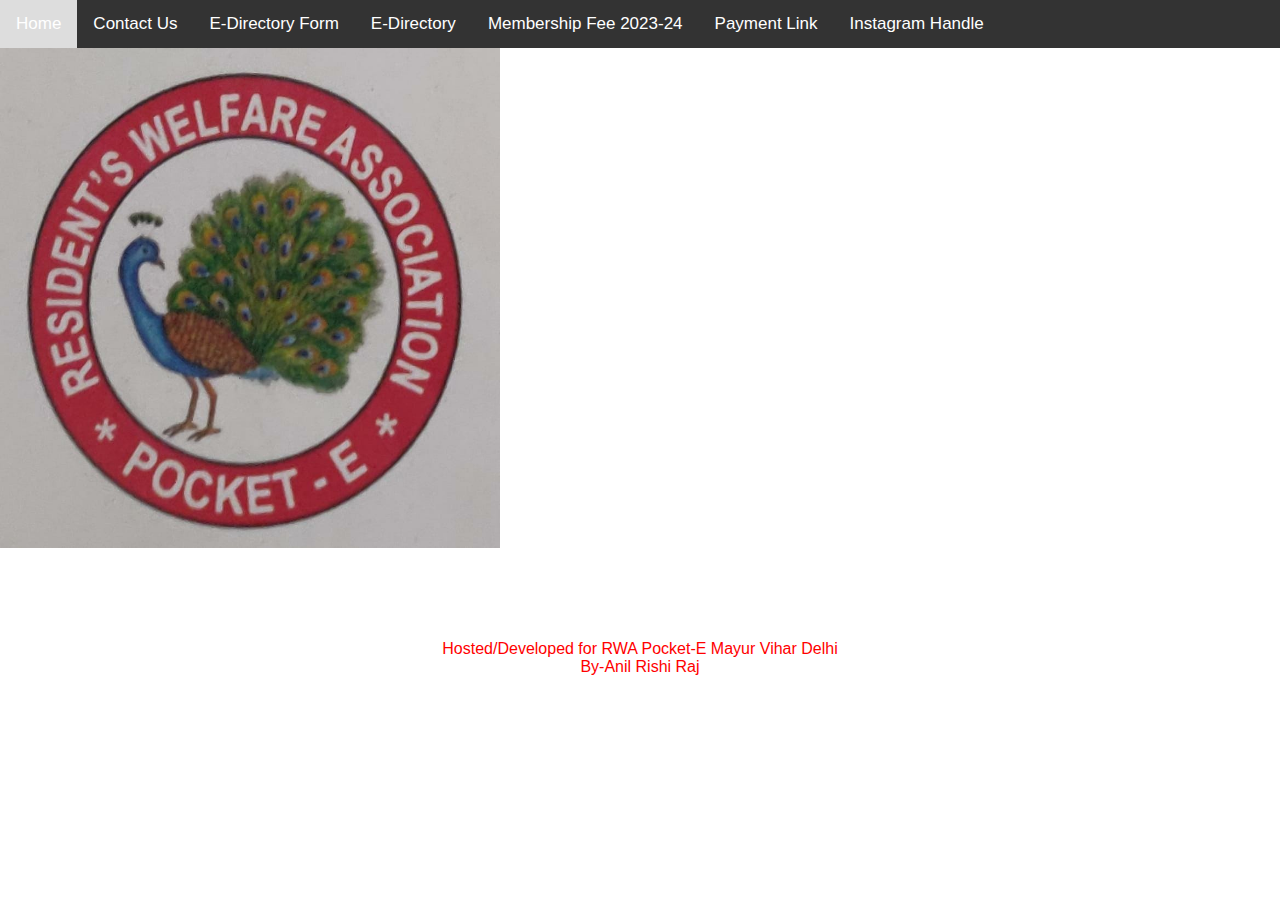
==== index.html @ 52e3c9b4 "Update index.html" ====
<!DOCTYPE html>
<html>
<head>
<meta name="viewport" content="width=device-width, initial-scale=1">
<!-- <link rel="stylesheet" href="style.css"> -->
<link rel="stylesheet" href="https://cdnjs.cloudflare.com/ajax/libs/font-awesome/4.7.0/css/font-awesome.min.css">
<style>
body {
  margin: 0;
  font-family: Arial, Helvetica, sans-serif;
}

.topnav {
  overflow: hidden;
  background-color: #333;
}

.topnav a {
  float: left;
  display: block;
  color: #f2f2f2;
  text-align: center;
  padding: 14px 16px;
  text-decoration: none;
  font-size: 17px;
}

.topnav a:hover {
  background-color: #ddd;
  color: black;
}

.topnav a.active {
  background-color: #04AA6D;
  color: white;
}

.topnav .icon {
  display: none;
}

@media screen and (max-width: 600px) {
  .topnav a:not(:first-child) {display: none;}
  .topnav a.icon {
    float: right;
    display: block;
  }
}

@media screen and (max-width: 600px) {
  .topnav.responsive {position: relative;}
  .topnav.responsive .icon {
    position: absolute;
    right: 0;
    top: 0;
  }
  .topnav.responsive a {
    float: none;
    display: block;
    text-align: left;
  }
  .img-container {
    background-size: contain;
      }
  
}
</style>
</head>
<body>

<div class="topnav" id="myTopnav">
  <a href="index.html"style="color:white";>Home</a>
  <a href="contact.html"style="color:white;">Contact Us</a>
  <a href="https://forms.gle/zvcywFzshwGzdzCJ9"style="color:white;">E-Directory Form</a>
  <a href="https://lookerstudio.google.com/reporting/08742437-b17f-48f1-b3f1-49ba9aa55f2e/page/t"style="color:white;">E-Directory</a>
 
  <a href="https://lookerstudio.google.com/reporting/0558ac56-edaf-4313-ade2-c91bd9228c8f"style="color:white;">Membership Fee 2023-24</a>
  <a href="payment.html"style="color:white;">Payment Link</a>
  <a href="https://instagram.com/rwa_pkt_e_mv_2?igshid=NzZhOTFlYzFmZQ=="style="color:white;">Instagram Handle</a>
  <a href="javascript:void(0);" class="icon" onclick="myFunction()">
    <i class="fa fa-bars"></i>
  </a>
</div>

<div class="img-container">
  <img src="rwa.jpeg" alt="." style="width:500px" height="500px">
  <!-- <h2>Responsive Topnav Example</h2> -->
  <!-- <p>Resize the browser window to see how it works.</p> -->
</div>

<script>
function myFunction() {
  var x = document.getElementById("myTopnav");
  if (x.className === "topnav") {
    x.className += " responsive";
  } else {
    x.className = "topnav";
  }
}
</script>
<footer style= "color:red;"  >
 <br>
 <br><br><br>
  <p style= text-align:center; >Hosted/Developed for RWA Pocket-E Mayur Vihar Delhi 
    <br>
    By-Anil Rishi Raj</p>
</footer>

</body>
</html>
---- style.css ----
/* Reset default browser styles */
body,
h1,
h2,
p,
ul,
li {
  margin: 0;
  padding: 0;
}

body {
  font-family: Arial, sans-serif;
  line-height: 1.5;
  color: #333;
  
}
#slideshow-container{
  align-items: center;


  /* padding: 20px; */
}


/* ////////////////////////////////////////////// */
/*   
  header {
    background-color: #f2f2f2;
    padding: 20px;
  } *//* Reset default browser styles */
body,
h1,
h2,
p,
ul,
li {
  margin: 0;
  padding: 0;
}

body {
  font-family: Arial, sans-serif;
  line-height: 1.5;
  color: #333;
  
}
#slideshow-container{
  align-items: center;


  /* padding: 20px; */
}


/* ////////////////////////////////////////////// */
/*   
  header {
    background-color: #f2f2f2;
    padding: 20px;
  } */


nav ul {

  list-style: none;
  margin: 0;
  padding: 0;
  background: #333;
}


nav ul li {
  display: inline-block;
  margin-right: 10px;
}

nav ul li a {
  display: block;
  padding: 10px;
  text-decoration: none;
  color: #333;
}

nav ul li a:hover {
  background-color: #ddd;
}

main {
  padding: 20px;
}

section {
  margin-bottom: 20px;
}

h1,
h2 {
  color: #333;
  margin-bottom: 10px;
}

p {
  margin-bottom: 15px;
}

.cta-button {
  display: inline-block;
  background-color: #333;
  color: #fff;
  padding: 10px 20px;
  text-decoration: none;
  border-radius: 4px;
}

footer {
  background-color: #f2f2f2;
  padding: 10px;
  text-align: center;
  font-size: 14px;
  color: #777;
}







/* Three columns side by side */
.column {
  float: left;
  width: 33.3%;
  margin-bottom: 16px;
  padding: 5 8px;
}

/* Display the columns below each other instead of side by side on small screens */
@media screen and (max-width: 650px) {
  .column {
    width: 100%;
    display: block;
  }
}

/* Add some shadows to create a card effect */
.card {
  /* box-shadow: 0 4px 8px 0 rgba(0, 0, 0, 0.2); */
  box-sizing: border-box;
  width: 300px;
  height: 500px;




  border: solid black 1px;
  padding: 5px 5px;
  margin: 2px;

}


/* Some left and right padding inside the container */
.container {
  padding: 0 16px;
}

/* Clear floats */
.container::after,
.row::after {
  content: "";
  clear: both;
  display: table;
}

.title {
  color: grey;
}

.button {
  border: none;
  outline: 0;
  display: inline-block;
  padding: 8px;
  color: white;
  background-color: #000;
  text-align: center;
  cursor: pointer;
  width: 100%;

}

.button:hover {
  background-color: #555;
}

h2 {
  text-align: center;
}

* {
  box-sizing: border-box;
}

.mySlides {
  display: none;
}

img {
  vertical-align: middle;
}

/* Slideshow container */
.slideshow-container {
  max-width: 1000px;
  position: relative;
  margin: auto;
}

/* Caption text */
.text {
  color: #f2f2f2;
  font-size: 15px;
  padding: 8px 12px;
  position: absolute;
  bottom: 8px;
  width: 100%;
  text-align: center;
}

/* Number text (1/3 etc) */
.numbertext {
  color: #f2f2f2;
  font-size: 12px;
  padding: 8px 12px;
  position: absolute;
  top: 0;
}



.active {
  background-color: #717171;
}

* {
  box-sizing: border-box;
}

body {
  font-family: Verdana, sans-serif;
}

.mySlides {
  display: none;
}

img {
  vertical-align: middle;
}

/* Slideshow container */
.slideshow-container {
  /* max-width: 1000px;*/
  /* position: relative; */
  margin: auto;
  display: block;
  /* margin-left: 160px;
    margin-right: 140px; */
  /* width: 50%; */
  align-items: center;
  padding: 5px ;
}



/* The dots/bullets/indicators */
.dot {
  height: 15px;
  width: 15px;
  margin: 0 2px;
  background-color: #bbb;
  border-radius: 50%;
  /* display: inline-block; 9999987765678976546789765787654678765678765678765678987656787654*/
  transition: background-color 0.6s ease;
}

.active {
  background-color: #717171;
}

/* Fading animation */
.fade {
  animation-name: fade;
  animation-duration: 1.5s;
}

@keyframes fade {
  from {
    opacity: .4
  }

  to {
    opacity: 1
  }
}

/* On smaller screens, decrease text size */
@media only screen and (max-width: 300px) {
  .text {
    font-size: 11px
  }
}






.background {
  background: rgba(0, 0, 0, 0.7) url('rwa.jpeg');
  background-size: contain;
background-repeat: no-repeat;
  /* background-blend-mode: darken; */
}

.firstsection {
  height: 67vh;

}

.box-main {
  display: flex;
  justify-content: center;
  align-items: center;
  color: white;
  font-family: 'Courier New', Courier, monospace;
  max-width: 80%;
  margin: auto;
  height: 80%;

}

.firsthalf {
  /* width: 75%; */
  display: flex;
  flex-direction: column;
  justify-content: center;
  font-size: 15px;

}

.secondhalf img {
  width: 20%;
  border: 4px solid white;
  border-radius: 150px;
  display: block;
  margin: auto
}

.text-big {
  font-size: 41px;

}

.text-small {
  font-size: 20px;

}

.btn {
  padding: 8px 20px;
  margin: 7px 0;
  border: 2px solid white;
  border-radius: 8px;
  background: none;
  color: white;
  cursor: pointer;
}
#row{
  display: flex;
}
.card{
  display: flex;
  flex-direction: column;
}
/* #events { align-items: center;
 
} */

nav ul {
  display: flex;

}
nav ul {
  display: flex;

}
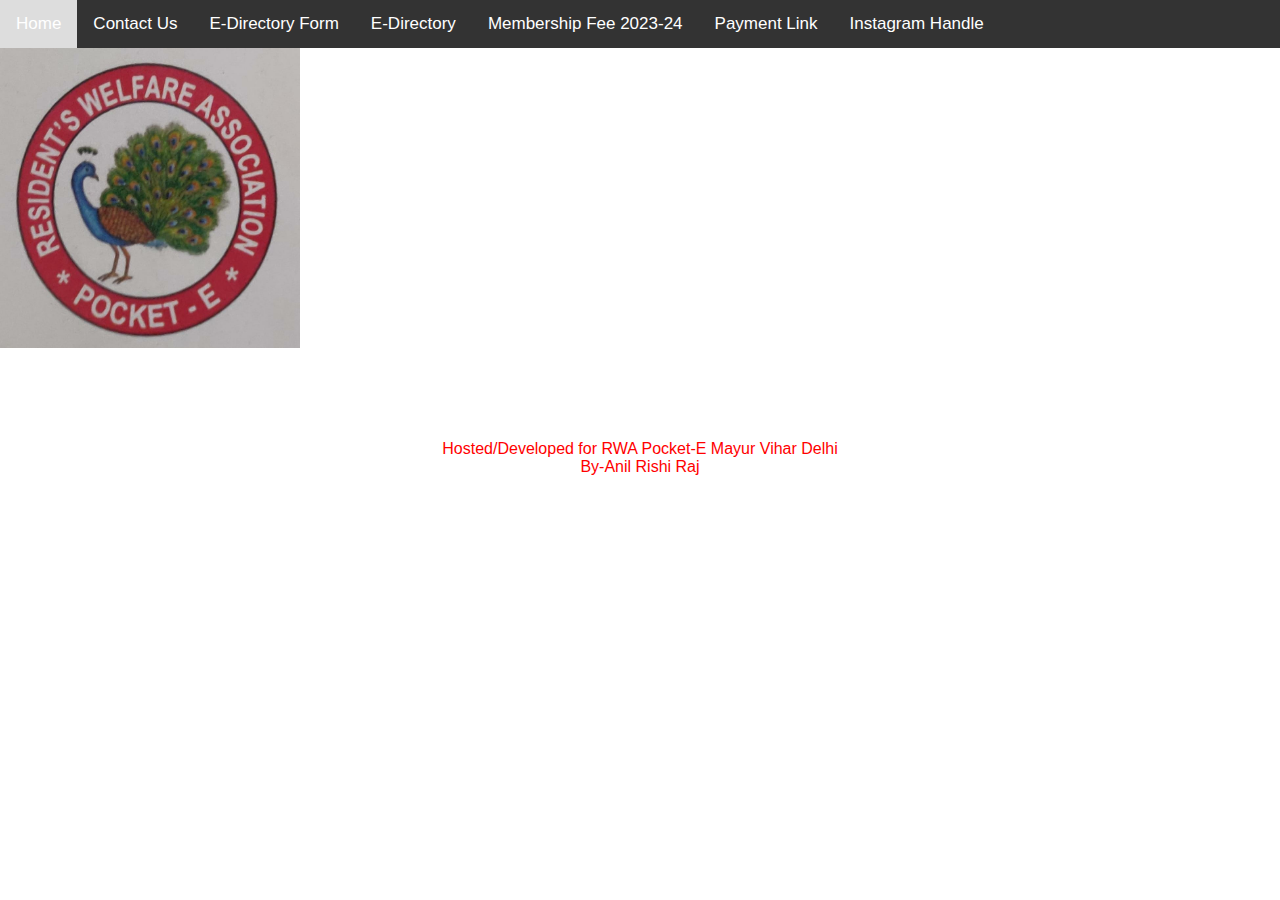
==== commit a56bc165: "Update index.html" ====
--- a/index.html
+++ b/index.html
@@ -83,7 +83,7 @@
 </div>
 
 <div class="img-container">
-  <img src="rwa.jpeg" alt="." style="width:500px" height="500px">
+  <img src="rwa.jpeg" alt="." style="width:300px" height="300px">
   <!-- <h2>Responsive Topnav Example</h2> -->
   <!-- <p>Resize the browser window to see how it works.</p> -->
 </div>
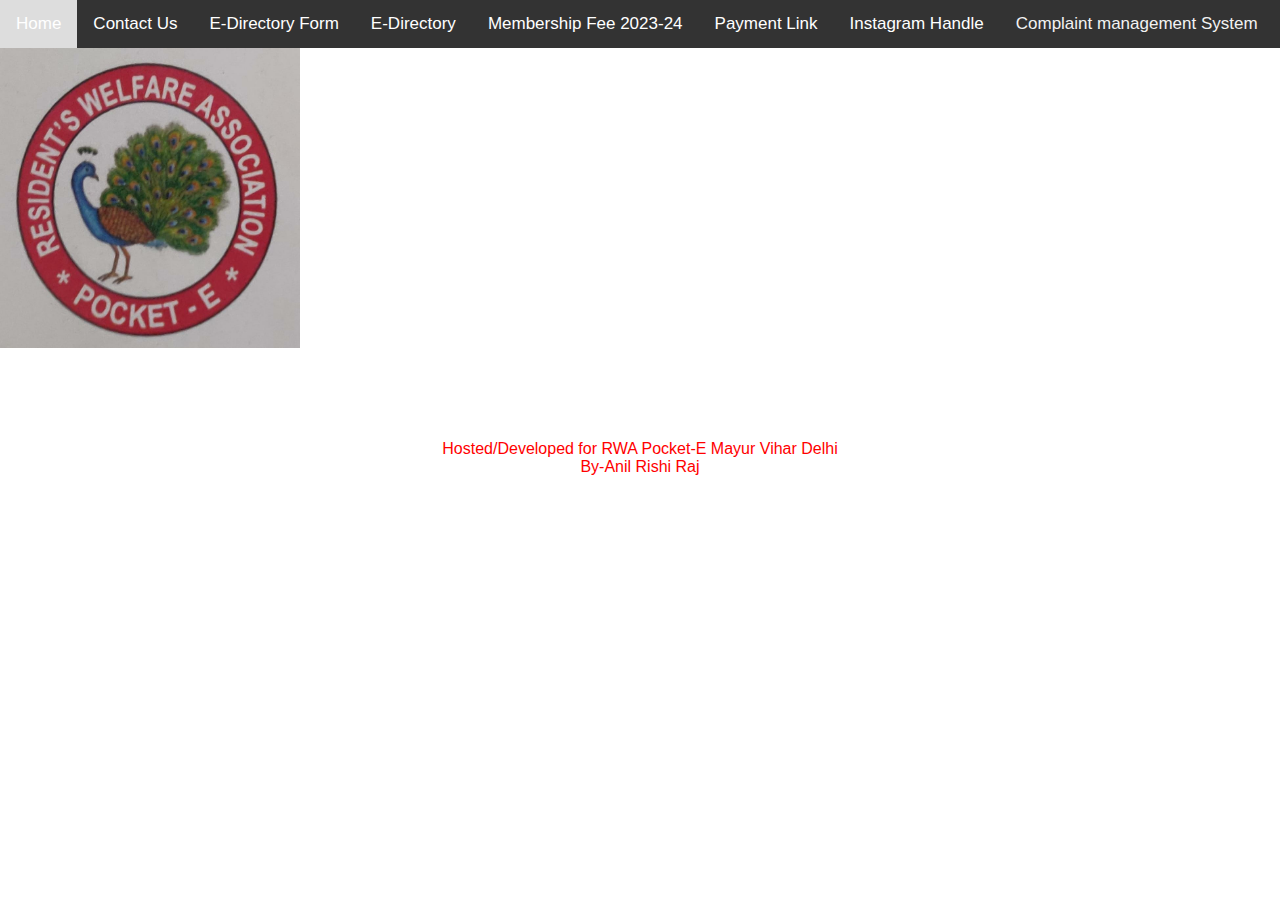
==== commit 5343780f: "Update index.html" ====
--- a/index.html
+++ b/index.html
@@ -76,7 +76,9 @@
  
   <a href="https://lookerstudio.google.com/reporting/0558ac56-edaf-4313-ade2-c91bd9228c8f"style="color:white;">Membership Fee 2023-24</a>
   <a href="payment.html"style="color:white;">Payment Link</a>
+
   <a href="https://instagram.com/rwa_pkt_e_mv_2?igshid=NzZhOTFlYzFmZQ=="style="color:white;">Instagram Handle</a>
+  <a href="https://lookerstudio.google.com/reporting/149a2bce-93d3-4425-942e-cab073fa0d8c"> Complaint management System</a>
   <a href="javascript:void(0);" class="icon" onclick="myFunction()">
     <i class="fa fa-bars"></i>
   </a>
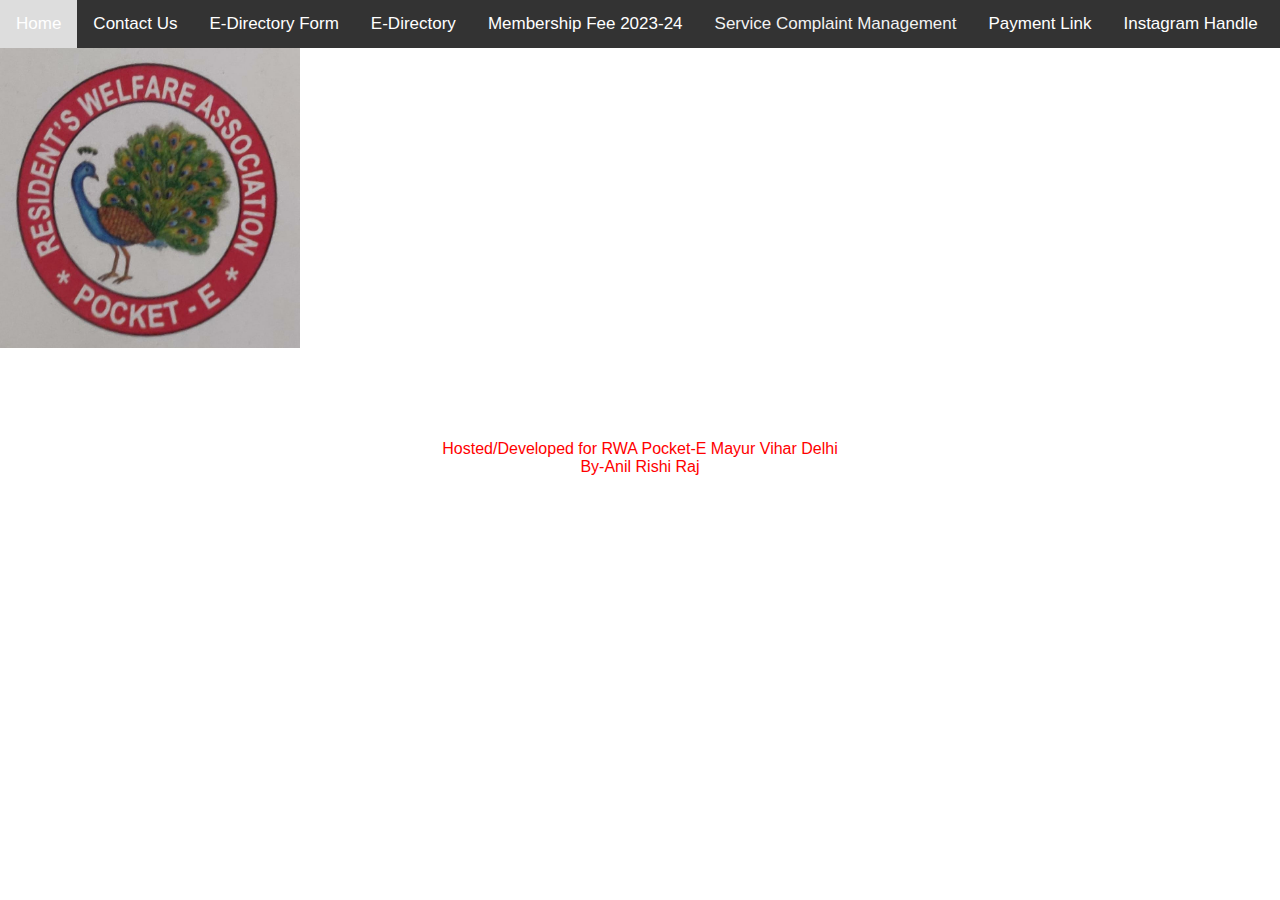
==== commit 70dab199: "Update index.html" ====
--- a/index.html
+++ b/index.html
@@ -75,10 +75,11 @@
   <a href="https://lookerstudio.google.com/reporting/08742437-b17f-48f1-b3f1-49ba9aa55f2e/page/t"style="color:white;">E-Directory</a>
  
   <a href="https://lookerstudio.google.com/reporting/0558ac56-edaf-4313-ade2-c91bd9228c8f"style="color:white;">Membership Fee 2023-24</a>
+  <a href="https://lookerstudio.google.com/reporting/149a2bce-93d3-4425-942e-cab073fa0d8c">Service Complaint Management</a>
   <a href="payment.html"style="color:white;">Payment Link</a>
 
   <a href="https://instagram.com/rwa_pkt_e_mv_2?igshid=NzZhOTFlYzFmZQ=="style="color:white;">Instagram Handle</a>
-  <a href="https://lookerstudio.google.com/reporting/149a2bce-93d3-4425-942e-cab073fa0d8c"> Complaint management System</a>
+ 
   <a href="javascript:void(0);" class="icon" onclick="myFunction()">
     <i class="fa fa-bars"></i>
   </a>
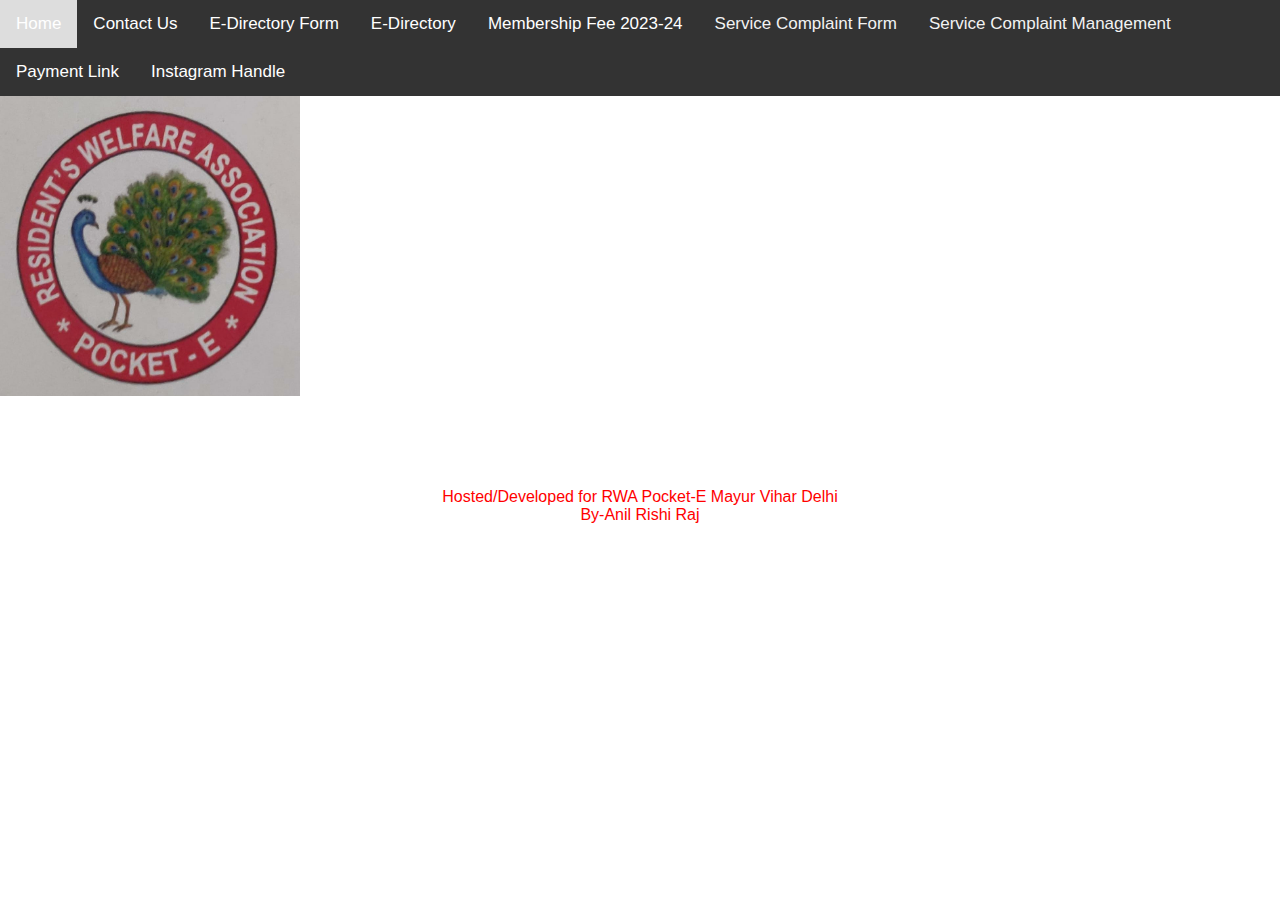
==== commit a67a67b2: "Update index.html" ====
--- a/index.html
+++ b/index.html
@@ -75,6 +75,7 @@
   <a href="https://lookerstudio.google.com/reporting/08742437-b17f-48f1-b3f1-49ba9aa55f2e/page/t"style="color:white;">E-Directory</a>
  
   <a href="https://lookerstudio.google.com/reporting/0558ac56-edaf-4313-ade2-c91bd9228c8f"style="color:white;">Membership Fee 2023-24</a>
+  <a href="https://forms.gle/8fR5bGoXHWBwDDFP8">Service Complaint Form</a>
   <a href="https://lookerstudio.google.com/reporting/149a2bce-93d3-4425-942e-cab073fa0d8c">Service Complaint Management</a>
   <a href="payment.html"style="color:white;">Payment Link</a>
 
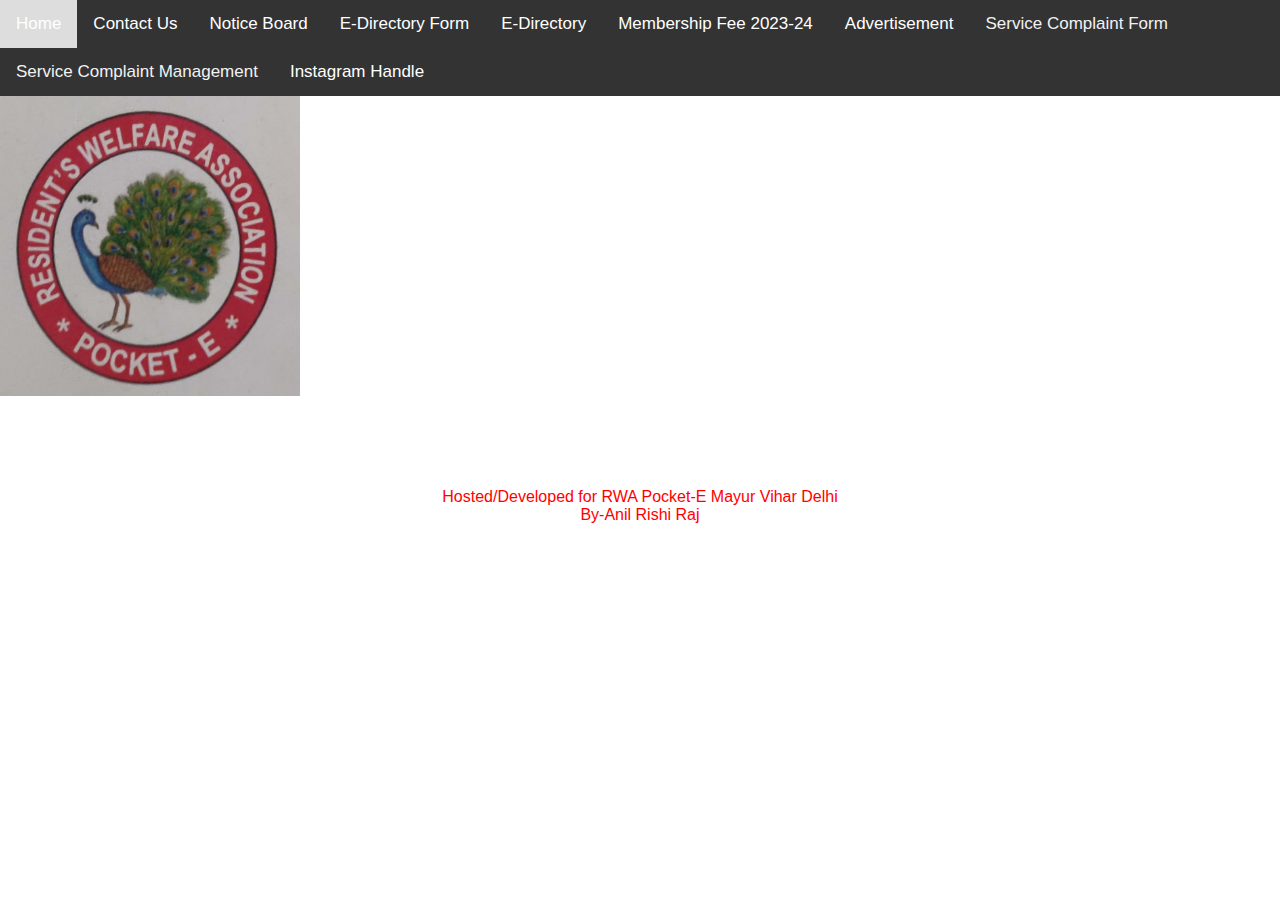
==== commit a1fd2386: "Update index.html" ====
--- a/index.html
+++ b/index.html
@@ -71,13 +71,15 @@
 <div class="topnav" id="myTopnav">
   <a href="index.html"style="color:white";>Home</a>
   <a href="contact.html"style="color:white;">Contact Us</a>
+  <a href="https://lookerstudio.google.com/reporting/42b5f585-6425-4c89-a769-74e89c74823e"style="color:white;">Notice Board</a> 
   <a href="https://forms.gle/zvcywFzshwGzdzCJ9"style="color:white;">E-Directory Form</a>
   <a href="https://lookerstudio.google.com/reporting/08742437-b17f-48f1-b3f1-49ba9aa55f2e/page/t"style="color:white;">E-Directory</a>
  
   <a href="https://lookerstudio.google.com/reporting/0558ac56-edaf-4313-ade2-c91bd9228c8f"style="color:white;">Membership Fee 2023-24</a>
+  <a href="https://lookerstudio.google.com/reporting/100d7515-510e-401d-acdb-69b55dd62f51"style="color:white;">Advertisement</a>
   <a href="https://forms.gle/8fR5bGoXHWBwDDFP8">Service Complaint Form</a>
   <a href="https://lookerstudio.google.com/reporting/149a2bce-93d3-4425-942e-cab073fa0d8c">Service Complaint Management</a>
-  <a href="payment.html"style="color:white;">Payment Link</a>
+<!--   <a href="payment.html"style="color:white;">Payment Link</a> -->
 
   <a href="https://instagram.com/rwa_pkt_e_mv_2?igshid=NzZhOTFlYzFmZQ=="style="color:white;">Instagram Handle</a>
  
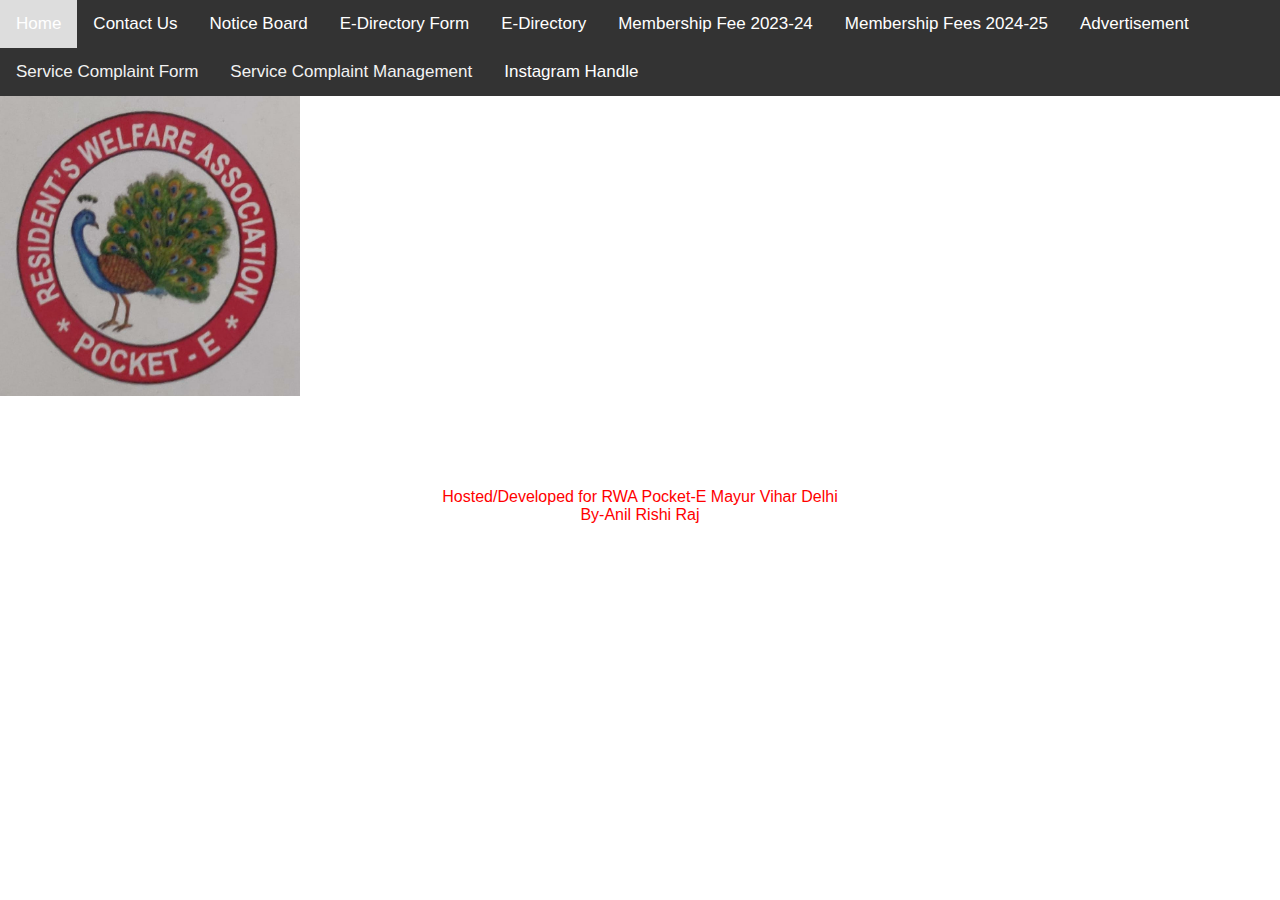
==== commit 65290a3b: "Update index.html" ====
--- a/index.html
+++ b/index.html
@@ -76,6 +76,7 @@
   <a href="https://lookerstudio.google.com/reporting/08742437-b17f-48f1-b3f1-49ba9aa55f2e/page/t"style="color:white;">E-Directory</a>
  
   <a href="https://lookerstudio.google.com/reporting/0558ac56-edaf-4313-ade2-c91bd9228c8f"style="color:white;">Membership Fee 2023-24</a>
+  <a href="https://lookerstudio.google.com/u/0/reporting/67b2f879-6c63-4d17-ac05-dbef737d3727/page/kEiZD"style="color:white;">Membership Fees 2024-25</a>
   <a href="https://lookerstudio.google.com/reporting/100d7515-510e-401d-acdb-69b55dd62f51"style="color:white;">Advertisement</a>
   <a href="https://forms.gle/8fR5bGoXHWBwDDFP8">Service Complaint Form</a>
   <a href="https://lookerstudio.google.com/reporting/149a2bce-93d3-4425-942e-cab073fa0d8c">Service Complaint Management</a>
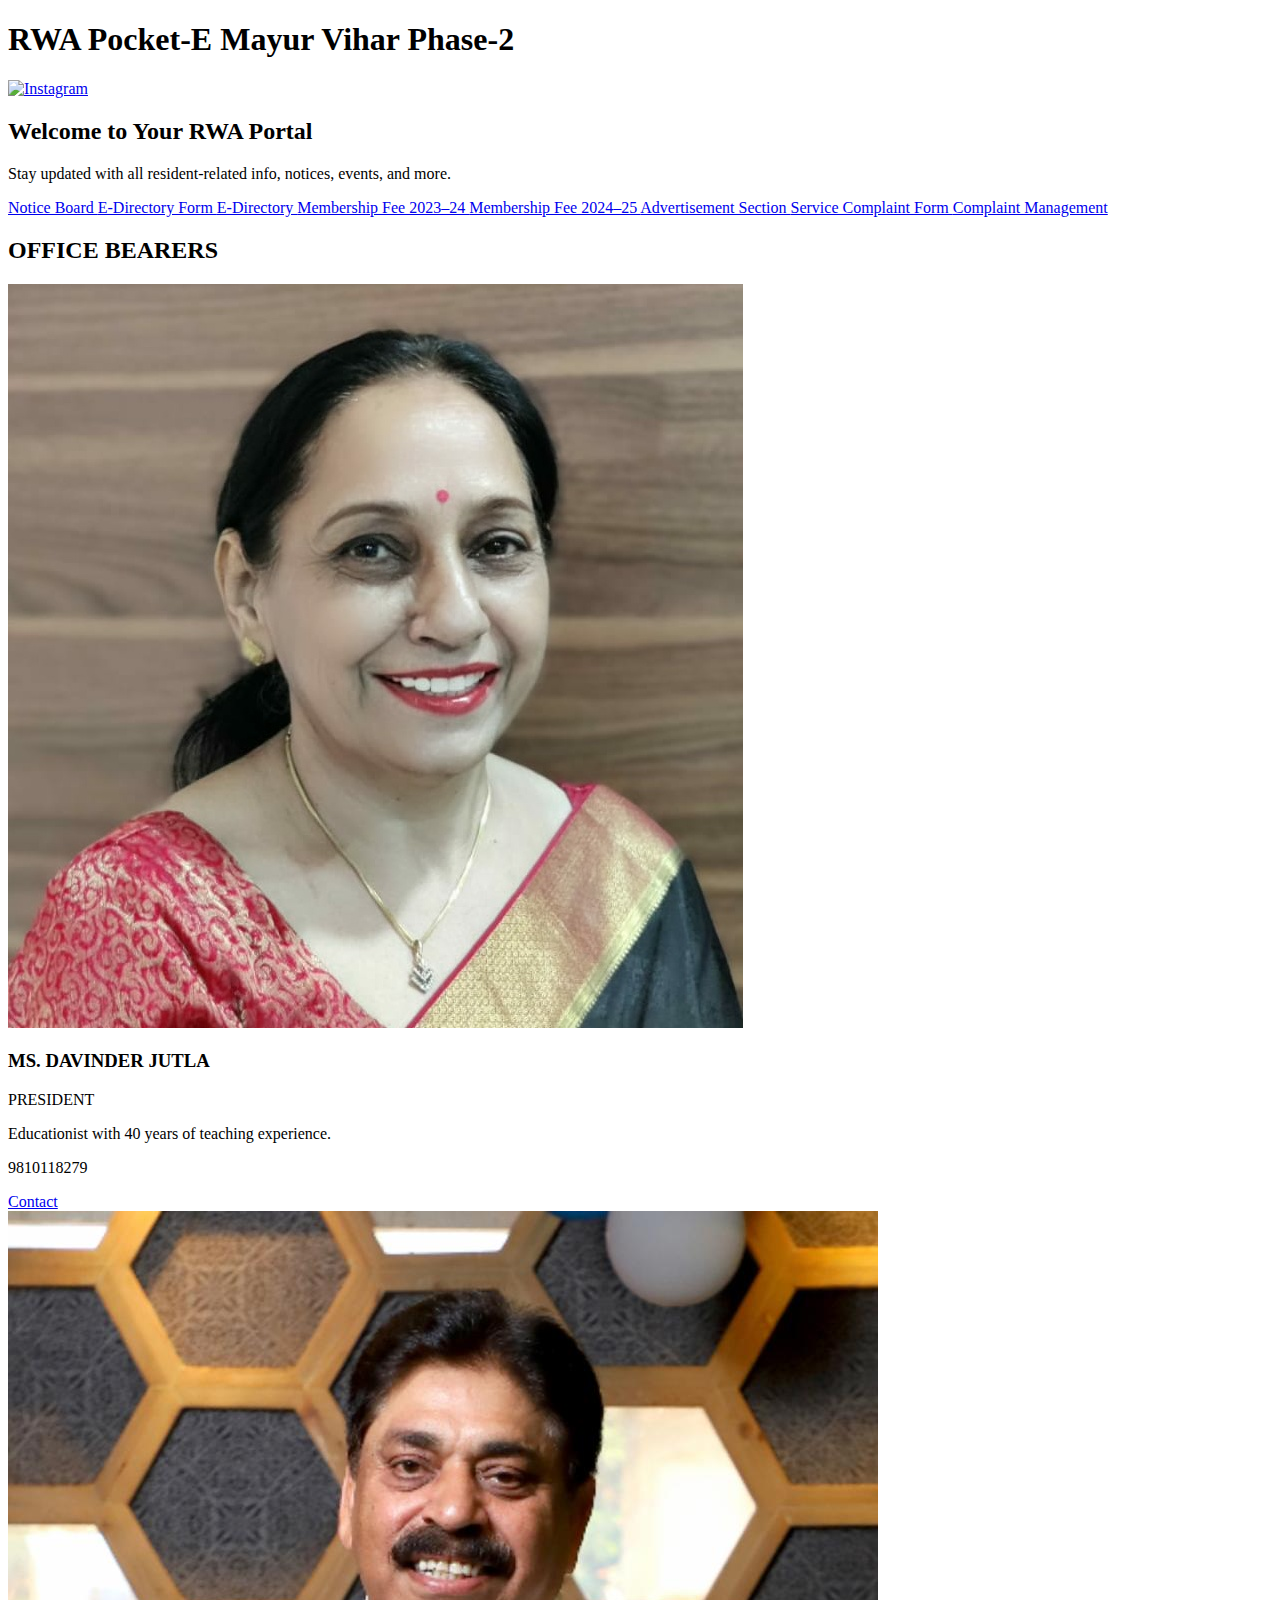
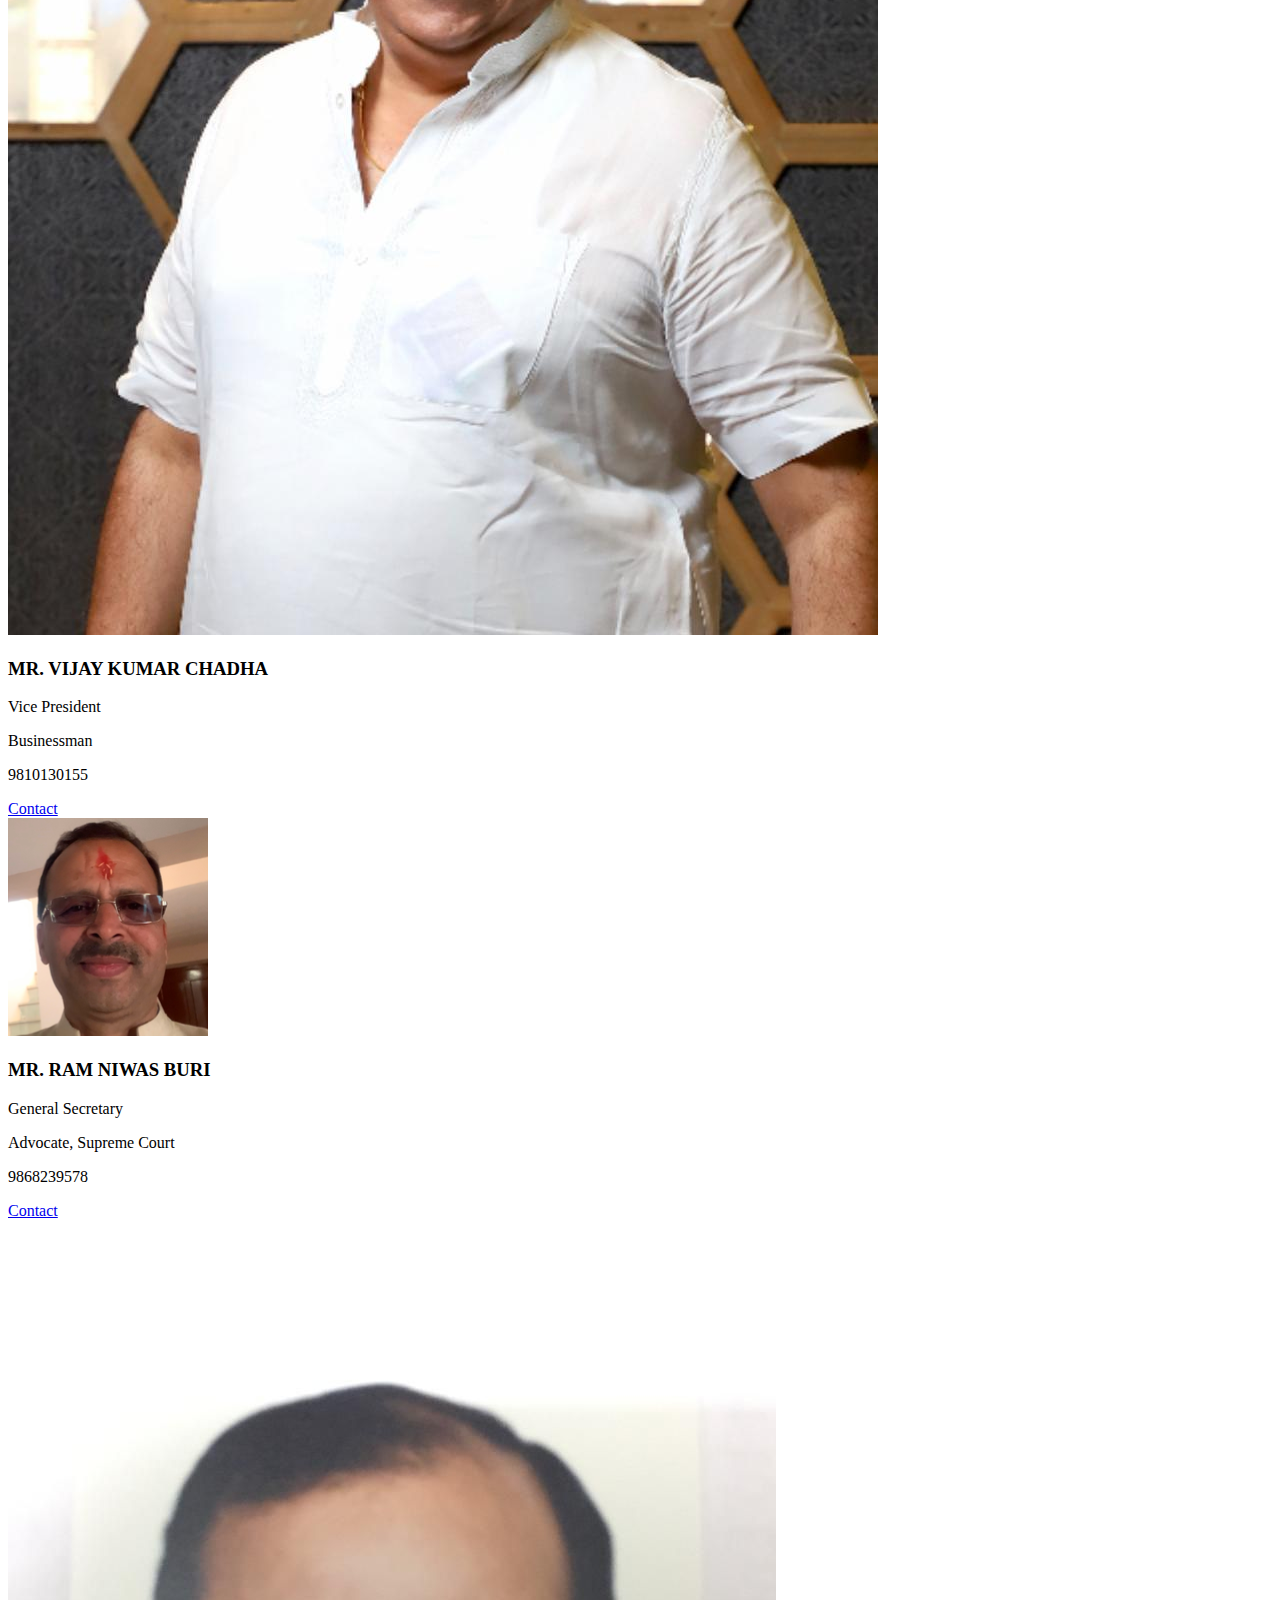
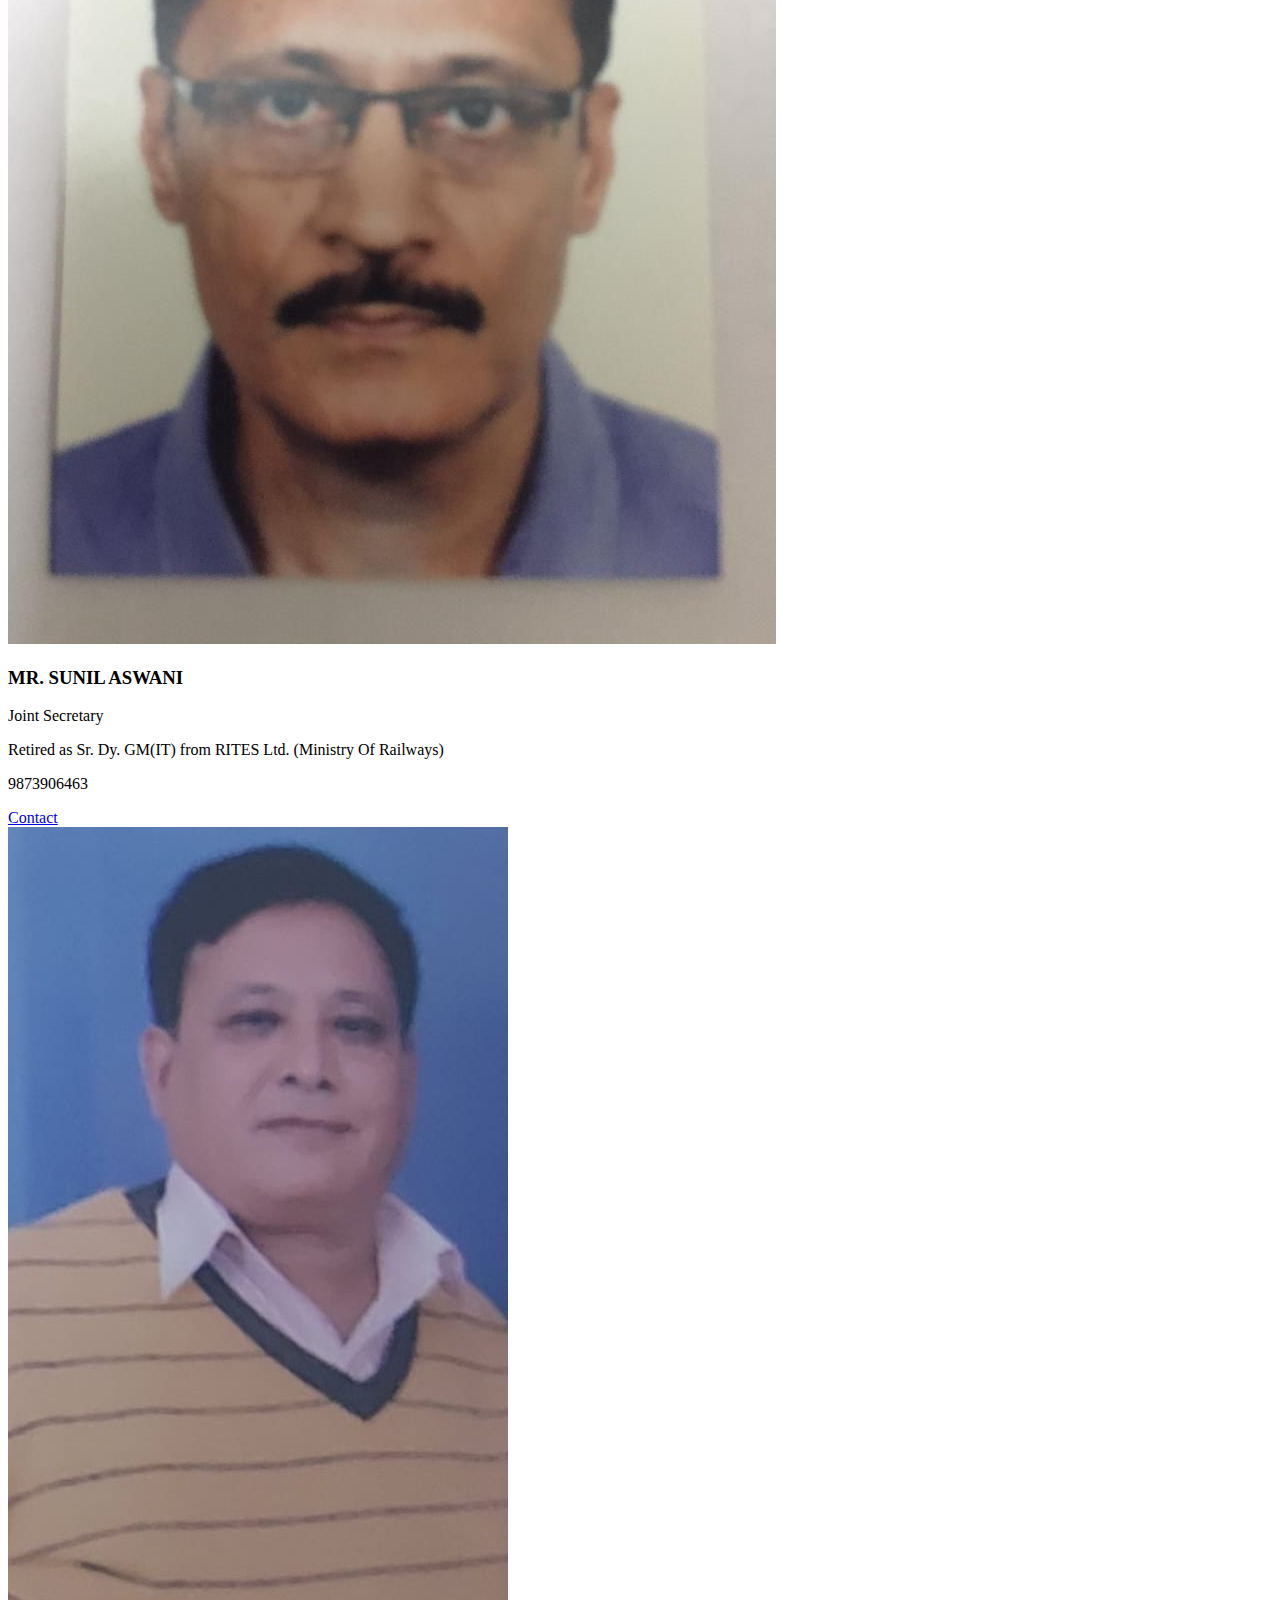
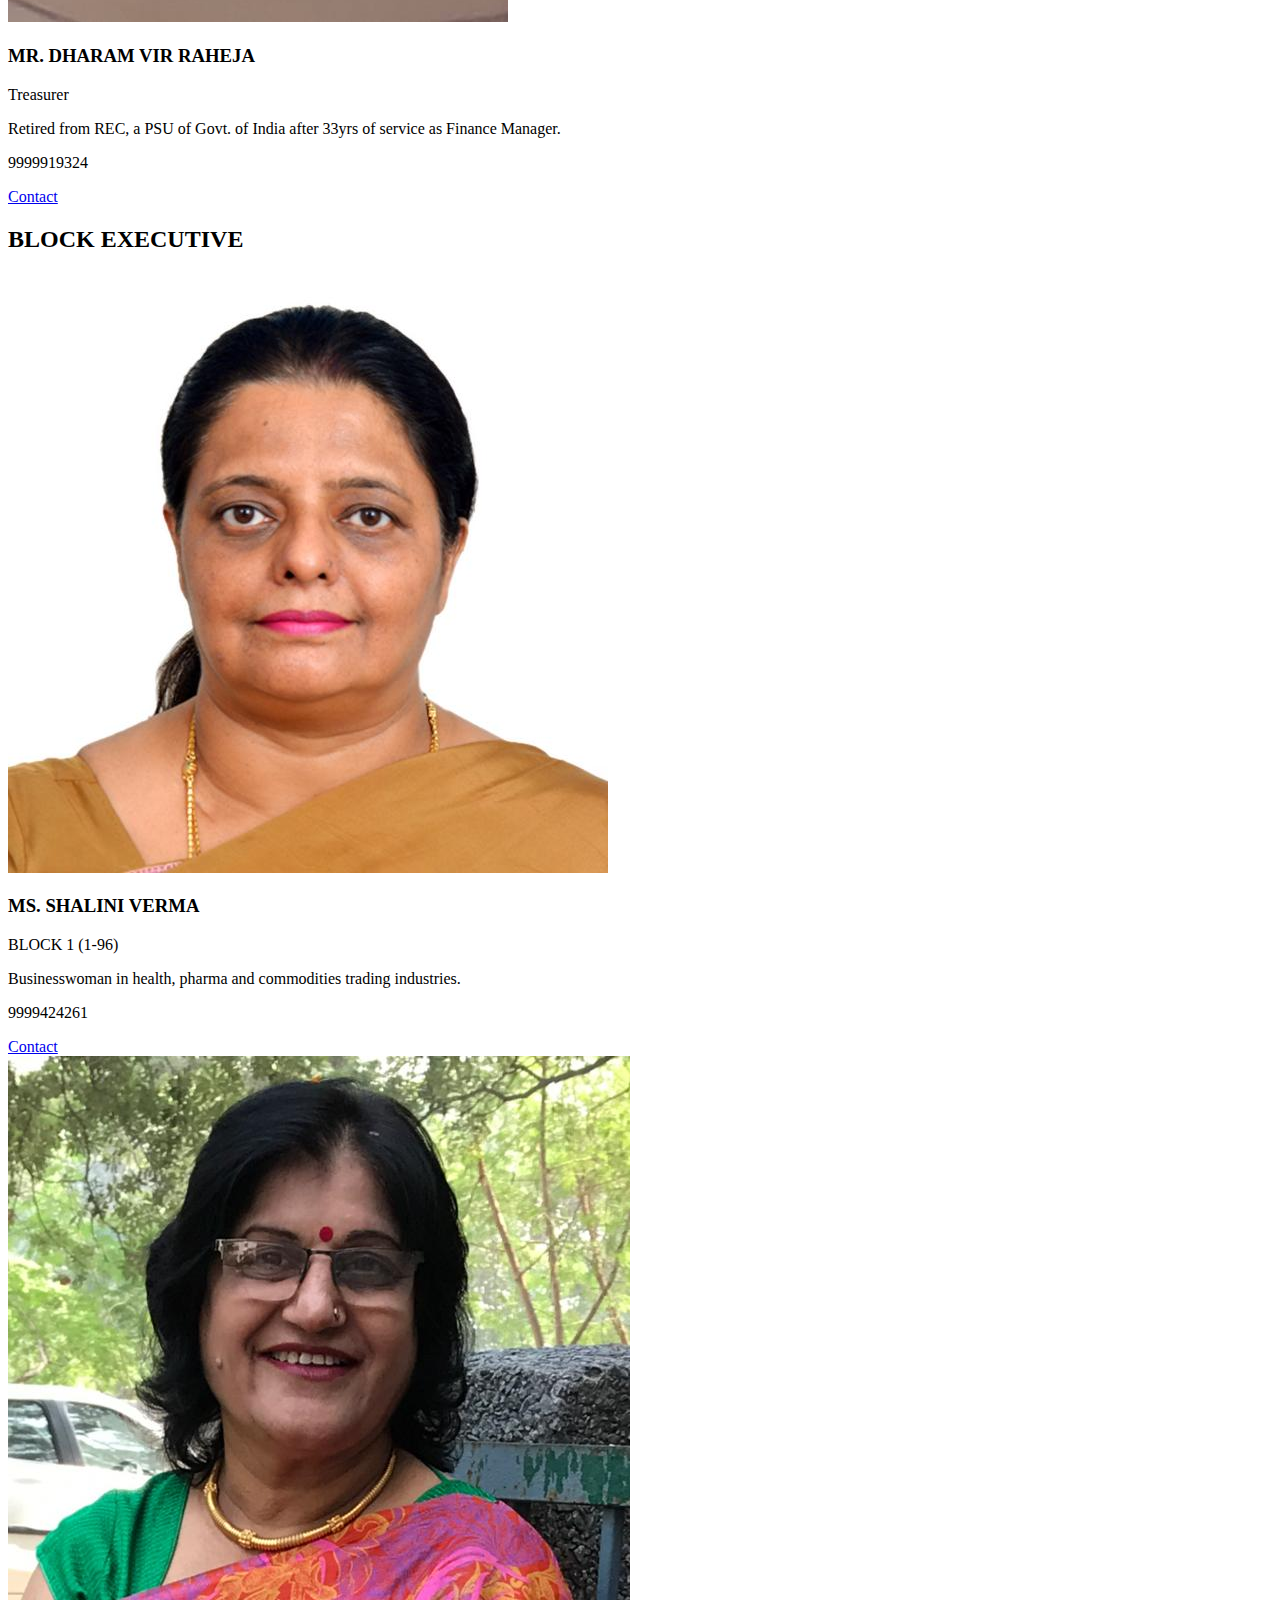
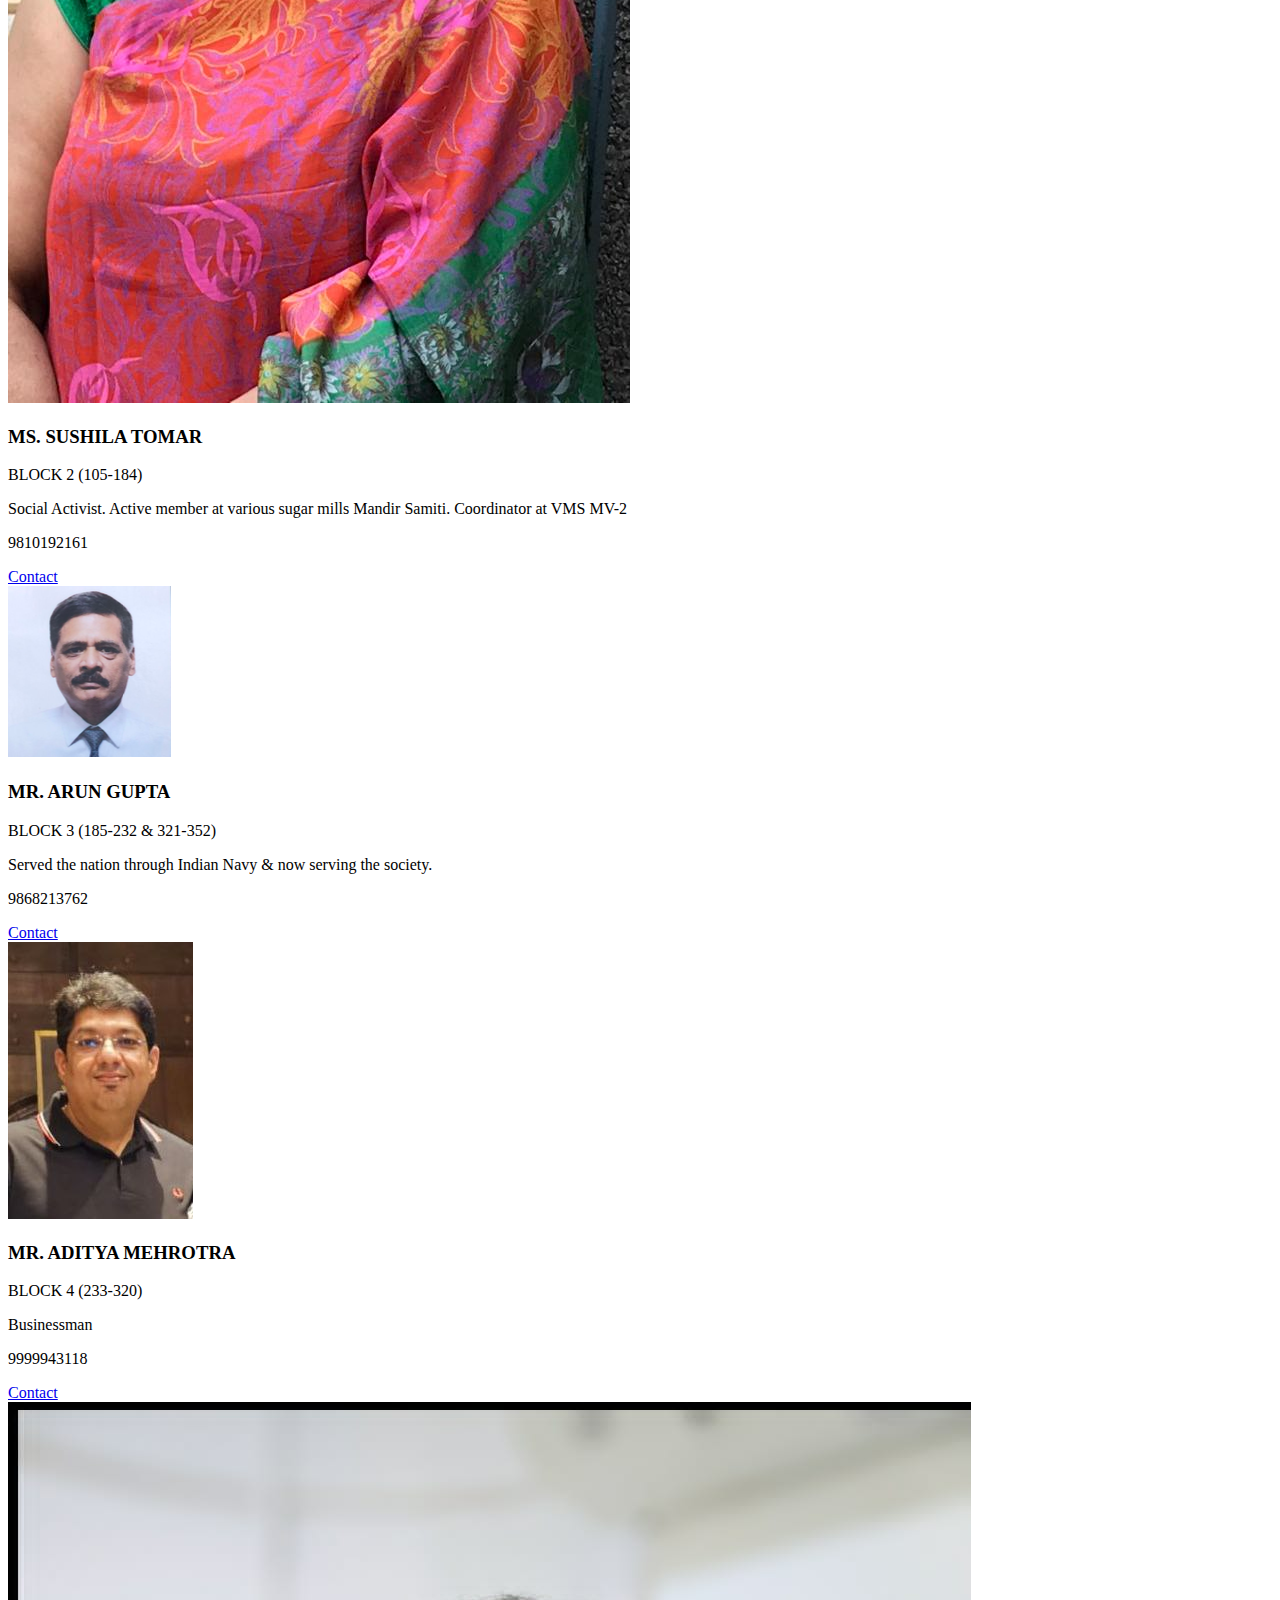
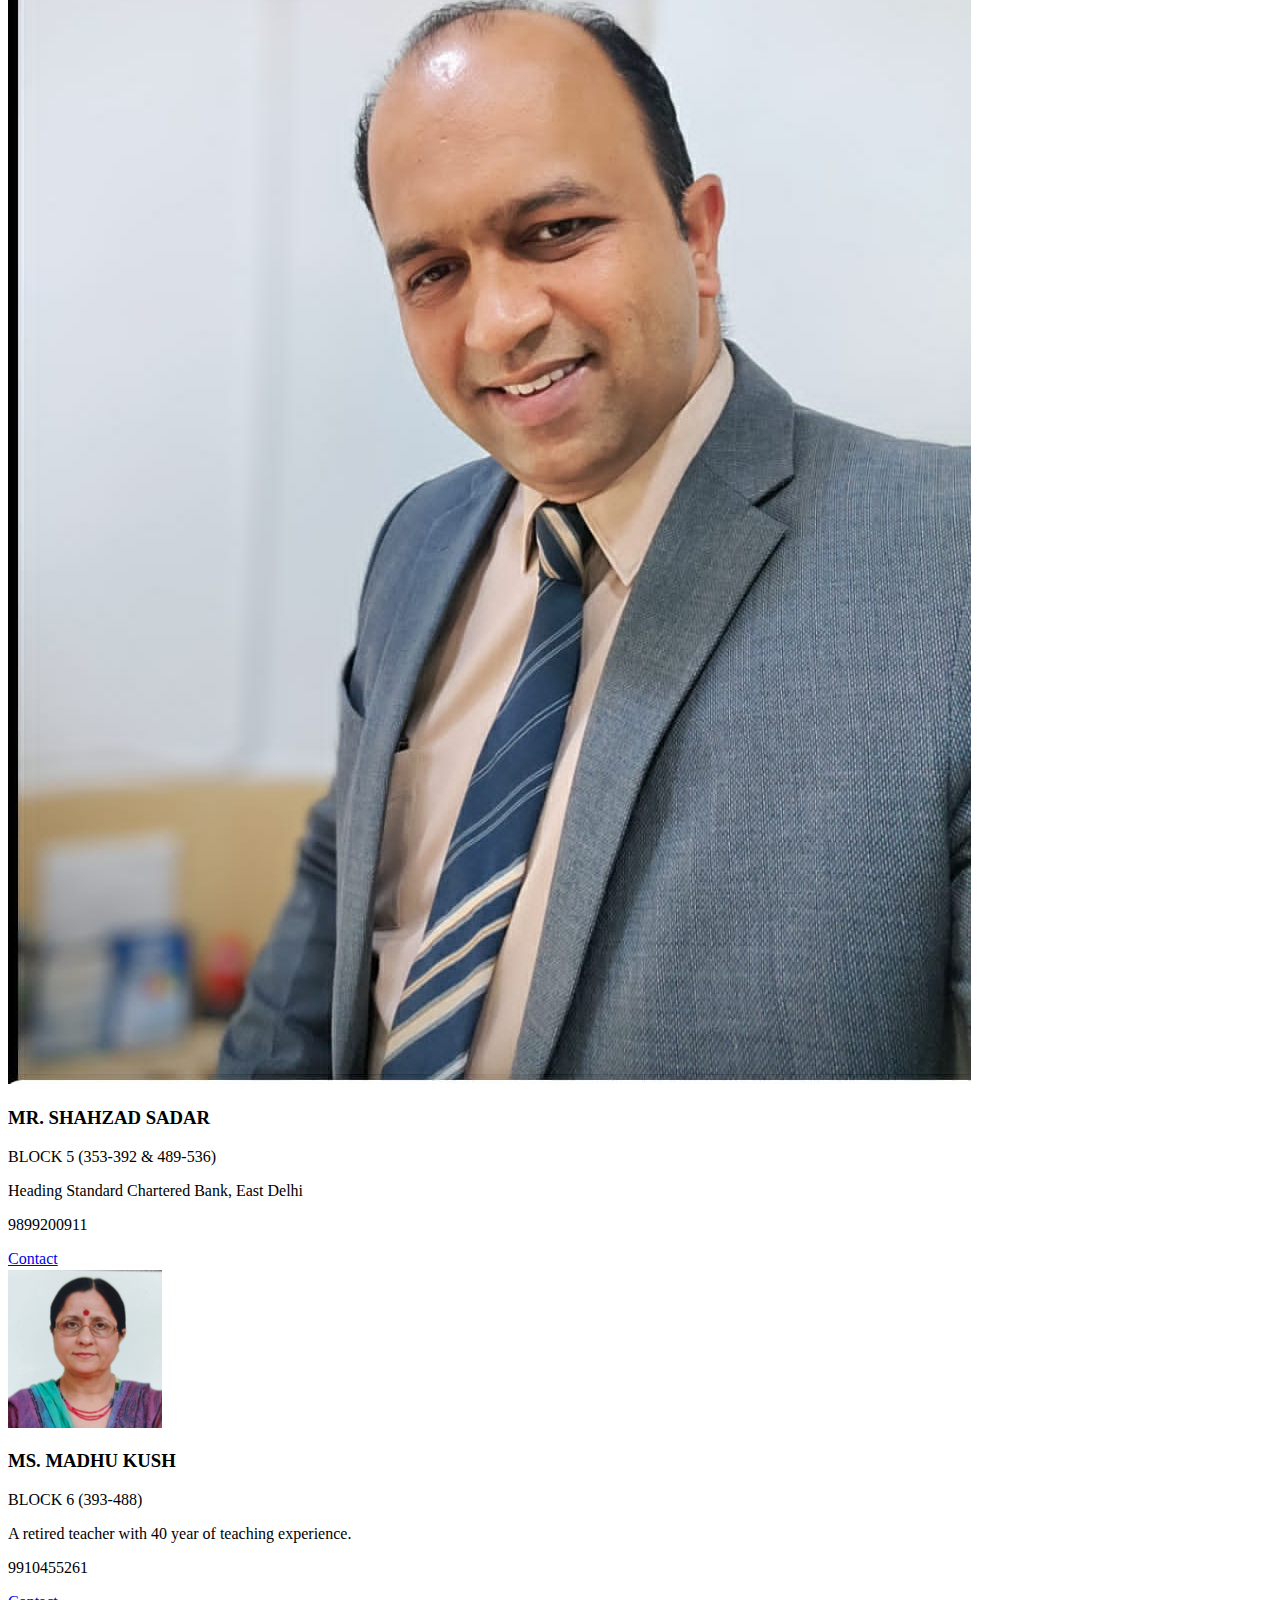
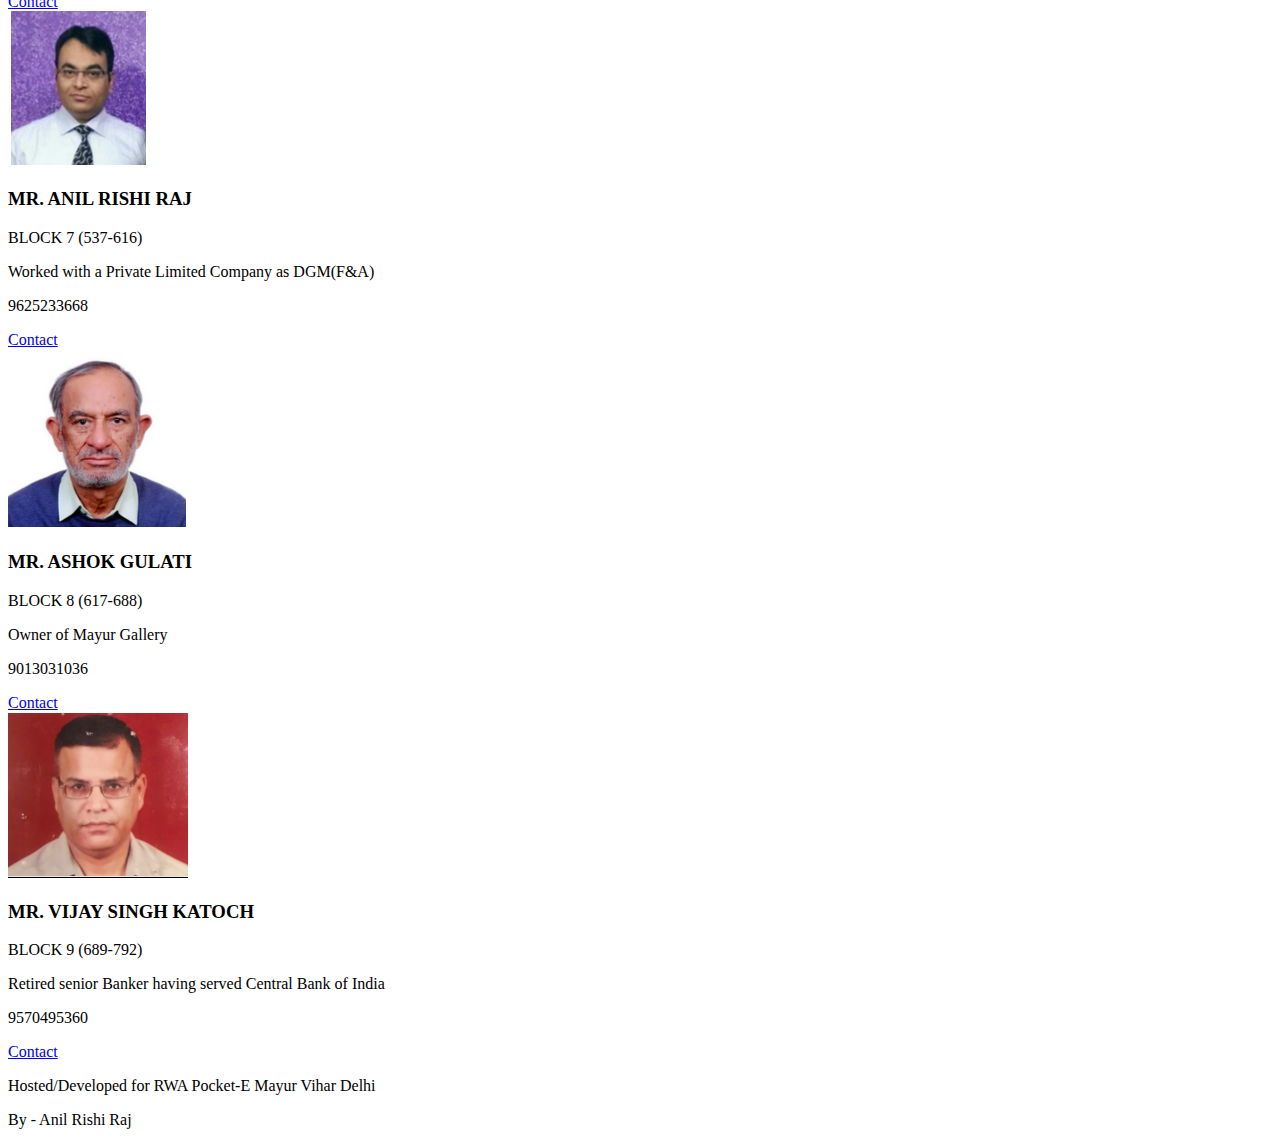
==== commit 58504408: "Update index.html" ====
--- a/index.html
+++ b/index.html
@@ -1,117 +1,336 @@
 <!DOCTYPE html>
-<html>
+<html lang="en">
 <head>
-<meta name="viewport" content="width=device-width, initial-scale=1">
-<!-- <link rel="stylesheet" href="style.css"> -->
-<link rel="stylesheet" href="https://cdnjs.cloudflare.com/ajax/libs/font-awesome/4.7.0/css/font-awesome.min.css">
-<style>
-body {
-  margin: 0;
-  font-family: Arial, Helvetica, sans-serif;
-}
-
-.topnav {
-  overflow: hidden;
-  background-color: #333;
-}
-
-.topnav a {
-  float: left;
-  display: block;
-  color: #f2f2f2;
-  text-align: center;
-  padding: 14px 16px;
-  text-decoration: none;
-  font-size: 17px;
-}
-
-.topnav a:hover {
-  background-color: #ddd;
-  color: black;
-}
-
-.topnav a.active {
-  background-color: #04AA6D;
-  color: white;
-}
-
-.topnav .icon {
-  display: none;
-}
-
-@media screen and (max-width: 600px) {
-  .topnav a:not(:first-child) {display: none;}
-  .topnav a.icon {
-    float: right;
-    display: block;
-  }
-}
-
-@media screen and (max-width: 600px) {
-  .topnav.responsive {position: relative;}
-  .topnav.responsive .icon {
-    position: absolute;
-    right: 0;
-    top: 0;
-  }
-  .topnav.responsive a {
-    float: none;
-    display: block;
-    text-align: left;
-  }
-  .img-container {
-    background-size: contain;
+  <meta charset="UTF-8" />
+  <meta name="viewport" content="width=device-width, initial-scale=1.0" />
+  <title>RWA PKT-E</title>
+  <link href="https://cdn.jsdelivr.net/npm/tailwindcss@2.2.19/dist/tailwind.min.css" rel="stylesheet">
+  <link rel="stylesheet" href="https://cdnjs.cloudflare.com/ajax/libs/font-awesome/4.7.0/css/font-awesome.min.css">
+  <style>
+    /* Card styles for Office Bearers section */
+    .row {
+      display: flex;
+      flex-wrap: wrap;
+      justify-content: center;
+      margin: 0 -16px;
+    }
+    
+    .column {
+      width: 33.33%;
+      padding: 0 16px;
+      margin-bottom: 30px;
+    }
+    
+    .card {
+      box-shadow: 0 4px 8px 0 rgba(0, 0, 0, 0.2);
+      border-radius: 5px;
+      background-color: white;
+      overflow: hidden;
+    }
+    
+    .card img {
+      display: block;
+      margin: 0 auto;
+      padding-top: 20px;
+    }
+    
+    .container {
+      padding: 16px;
+      text-align: center;
+    }
+    
+    .container h2 {
+      font-size: 1.2rem;
+      font-weight: bold;
+      margin: 10px 0;
+    }
+    
+    .title {
+      color: grey;
+      font-weight: bold;
+      margin: 8px 0;
+    }
+    
+    .button {
+      border: none;
+      outline: 0;
+      display: inline-block;
+      padding: 8px;
+      color: white;
+      background-color: #000;
+      text-align: center;
+      cursor: pointer;
+      width: 100%;
+      border-radius: 4px;
+    }
+    
+    .button:hover {
+      background-color: #555;
+    }
+    
+    @media screen and (max-width: 768px) {
+      .column {
+        width: 50%;
       }
-  
-}
-</style>
+    }
+    
+    @media screen and (max-width: 500px) {
+      .column {
+        width: 100%;
+      }
+    }
+  </style>
 </head>
-<body>
-
-<div class="topnav" id="myTopnav">
-  <a href="index.html"style="color:white";>Home</a>
-  <a href="contact.html"style="color:white;">Contact Us</a>
-  <a href="https://lookerstudio.google.com/reporting/42b5f585-6425-4c89-a769-74e89c74823e"style="color:white;">Notice Board</a> 
-  <a href="https://forms.gle/zvcywFzshwGzdzCJ9"style="color:white;">E-Directory Form</a>
-  <a href="https://lookerstudio.google.com/reporting/08742437-b17f-48f1-b3f1-49ba9aa55f2e/page/t"style="color:white;">E-Directory</a>
- 
-  <a href="https://lookerstudio.google.com/reporting/0558ac56-edaf-4313-ade2-c91bd9228c8f"style="color:white;">Membership Fee 2023-24</a>
-  <a href="https://lookerstudio.google.com/u/0/reporting/67b2f879-6c63-4d17-ac05-dbef737d3727/page/kEiZD"style="color:white;">Membership Fees 2024-25</a>
-  <a href="https://lookerstudio.google.com/reporting/100d7515-510e-401d-acdb-69b55dd62f51"style="color:white;">Advertisement</a>
-  <a href="https://forms.gle/8fR5bGoXHWBwDDFP8">Service Complaint Form</a>
-  <a href="https://lookerstudio.google.com/reporting/149a2bce-93d3-4425-942e-cab073fa0d8c">Service Complaint Management</a>
-<!--   <a href="payment.html"style="color:white;">Payment Link</a> -->
-
-  <a href="https://instagram.com/rwa_pkt_e_mv_2?igshid=NzZhOTFlYzFmZQ=="style="color:white;">Instagram Handle</a>
- 
-  <a href="javascript:void(0);" class="icon" onclick="myFunction()">
-    <i class="fa fa-bars"></i>
-  </a>
-</div>
-
-<div class="img-container">
-  <img src="rwa.jpeg" alt="." style="width:300px" height="300px">
-  <!-- <h2>Responsive Topnav Example</h2> -->
-  <!-- <p>Resize the browser window to see how it works.</p> -->
-</div>
-
-<script>
-function myFunction() {
-  var x = document.getElementById("myTopnav");
-  if (x.className === "topnav") {
-    x.className += " responsive";
-  } else {
-    x.className = "topnav";
-  }
-}
-</script>
-<footer style= "color:red;"  >
- <br>
- <br><br><br>
-  <p style= text-align:center; >Hosted/Developed for RWA Pocket-E Mayur Vihar Delhi 
-    <br>
-    By-Anil Rishi Raj</p>
-</footer>
+<body class="bg-gray-100 text-gray-900">
+
+  <!-- Header -->
+  <header class="bg-blue-700 text-white py-6 shadow-md">
+    <div class="max-w-7xl mx-auto px-4 flex justify-between items-center">
+      <h1 class="text-3xl font-bold">RWA Pocket-E Mayur Vihar Phase-2</h1>
+      <a href="https://www.instagram.com/rwa_pkt_e_mv_2/?igshid=NzZhOTFlYzFmZQ%3D%3D" target="_blank">
+        <img src="https://upload.wikimedia.org/wikipedia/commons/a/a5/Instagram_icon.png" alt="Instagram" class="w-8 h-8" />
+      </a>
+      
+    </div>
+  </header>
+
+  <!-- Hero Section -->
+  <section class="bg-white py-12 shadow-inner">
+    <div class="max-w-4xl mx-auto text-center">
+      <h2 class="text-4xl font-semibold mb-6">Welcome to Your RWA Portal</h2>
+      <p class="text-gray-600 mb-8">Stay updated with all resident-related info, notices, events, and more.</p>
+      <div class="flex flex-wrap justify-center gap-4">
+        <a href="https://lookerstudio.google.com/u/0/reporting/42b5f585-6425-4c89-a769-74e89c74823e/page/p_90ocov0u9c"
+           target="_blank"
+           class="bg-red-500 text-white px-6 py-2 rounded-lg hover:bg-red-600">
+          Notice Board
+        </a>
+        <a href="https://docs.google.com/forms/d/e/1FAIpQLSeD--nSEnd4DWe3koiXKLUDWadR4Nee9Vq4sHxNVY2CI3VGrA/viewform"
+           target="_blank"
+           class="bg-green-600 text-white px-6 py-2 rounded-lg hover:bg-green-700">
+          E-Directory Form
+        </a>
+        <a href="https://lookerstudio.google.com/u/0/reporting/08742437-b17f-48f1-b3f1-49ba9aa55f2e/page/tuHZD"
+           target="_blank"
+           class="bg-blue-600 text-white px-6 py-2 rounded-lg hover:bg-blue-700">
+          E-Directory
+        </a>
+        <a href="https://lookerstudio.google.com/u/0/reporting/0558ac56-edaf-4313-ade2-c91bd9228c8f/page/kEiZD"
+           target="_blank"
+           class="bg-purple-500 text-white px-6 py-2 rounded-lg hover:bg-purple-600">
+          Membership Fee 2023–24
+        </a>
+        <a href="https://lookerstudio.google.com/u/0/reporting/67b2f879-6c63-4d17-ac05-dbef737d3727/page/kEiZD"
+           target="_blank"
+           class="bg-purple-600 text-white px-6 py-2 rounded-lg hover:bg-purple-700">
+          Membership Fee 2024–25
+        </a>
+        <a href="https://lookerstudio.google.com/u/0/reporting/100d7515-510e-401d-acdb-69b55dd62f51/page/t8IcD"
+           target="_blank"
+           class="bg-yellow-500 text-white px-6 py-2 rounded-lg hover:bg-yellow-600">
+          Advertisement Section
+        </a>
+        <a href="https://docs.google.com/forms/d/e/1FAIpQLSd0Ck4Aw7AkZVBWXBV8rs5z7eGNGw0AXi34CRO5V_7hkWbWeA/viewform"
+           target="_blank"
+           class="bg-red-600 text-white px-6 py-2 rounded-lg hover:bg-red-700">
+          Service Complaint Form
+        </a>
+        <a href="https://lookerstudio.google.com/u/0/reporting/149a2bce-93d3-4425-942e-cab073fa0d8c/page/1dkbD"
+           target="_blank"
+           class="bg-gray-800 text-white px-6 py-2 rounded-lg hover:bg-gray-900">
+          Complaint Management
+        </a>
+      </div>
+    </div>
+  </section>
+
+  <!-- Office Bearers Section -->
+ <!-- Office Bearers Section -->
+<section class="bg-white py-12 shadow-inner mt-12">
+    <div class="max-w-6xl mx-auto px-4">
+      <h2 class="text-3xl font-semibold text-center mb-8">OFFICE BEARERS</h2>
+      
+      <div class="grid grid-cols-1 md:grid-cols-2 lg:grid-cols-3 gap-8">
+        <!-- Davinder Jutla -->
+        <div class="bg-white rounded-lg shadow-md overflow-hidden">
+          <div class="p-4 text-center">
+            <img src="jutla.jpeg" alt="MS. DAVINDER JUTLA" class="w-48 h-48 object-cover mx-auto rounded-full">
+            <h3 class="text-xl font-bold mt-4">MS. DAVINDER JUTLA</h3>
+            <p class="text-blue-700 font-semibold">PRESIDENT</p>
+            <p class="text-gray-600 mt-2">Educationist with 40 years of teaching experience.</p>
+            <p class="text-gray-800 font-medium mt-2">9810118279</p>
+            <a href="tel:9810118279" class="mt-4 block bg-blue-700 text-white py-2 rounded hover:bg-blue-800 transition">Contact</a>
+          </div>
+        </div>
+        
+        <!-- Vijay Kumar Chadha -->
+        <div class="bg-white rounded-lg shadow-md overflow-hidden">
+          <div class="p-4 text-center">
+            <img src="chadda.jpeg" alt="MR. VIJAY KUMAR CHADHA" class="w-48 h-48 object-cover mx-auto rounded-full">
+            <h3 class="text-xl font-bold mt-4">MR. VIJAY KUMAR CHADHA</h3>
+            <p class="text-blue-700 font-semibold">Vice President</p>
+            <p class="text-gray-600 mt-2">Businessman</p>
+            <p class="text-gray-800 font-medium mt-2">9810130155</p>
+            <a href="tel:9810130155" class="mt-4 block bg-blue-700 text-white py-2 rounded hover:bg-blue-800 transition">Contact</a>
+          </div>
+        </div>
+        
+        <!-- Ram Niwas Buri -->
+        <div class="bg-white rounded-lg shadow-md overflow-hidden">
+          <div class="p-4 text-center">
+            <img src="buri.jpeg" alt="MR. RAM NIWAS BURI" class="w-48 h-48 object-cover mx-auto rounded-full">
+            <h3 class="text-xl font-bold mt-4">MR. RAM NIWAS BURI</h3>
+            <p class="text-blue-700 font-semibold">General Secretary</p>
+            <p class="text-gray-600 mt-2">Advocate, Supreme Court</p>
+            <p class="text-gray-800 font-medium mt-2">9868239578</p>
+            <a href="tel:9868239578" class="mt-4 block bg-blue-700 text-white py-2 rounded hover:bg-blue-800 transition">Contact</a>
+          </div>
+        </div>
+        
+        <!-- Sunil Aswani -->
+        <div class="bg-white rounded-lg shadow-md overflow-hidden">
+          <div class="p-4 text-center">
+            <img src="sunil.jpeg" alt="MR. SUNIL ASWANI" class="w-48 h-48 object-cover mx-auto rounded-full">
+            <h3 class="text-xl font-bold mt-4">MR. SUNIL ASWANI</h3>
+            <p class="text-blue-700 font-semibold">Joint Secretary</p>
+            <p class="text-gray-600 mt-2">Retired as Sr. Dy. GM(IT) from RITES Ltd. (Ministry Of Railways)</p>
+            <p class="text-gray-800 font-medium mt-2">9873906463</p>
+            <a href="tel:9873906463" class="mt-4 block bg-blue-700 text-white py-2 rounded hover:bg-blue-800 transition">Contact</a>
+          </div>
+        </div>
+        
+        <!-- Dharam Vir Raheja -->
+        <div class="bg-white rounded-lg shadow-md overflow-hidden">
+          <div class="p-4 text-center">
+            <img src="raheja.jpeg" alt="MR. DHARAM VIR RAHEJA" class="w-48 h-48 object-cover mx-auto rounded-full">
+            <h3 class="text-xl font-bold mt-4">MR. DHARAM VIR RAHEJA</h3>
+            <p class="text-blue-700 font-semibold">Treasurer</p>
+            <p class="text-gray-600 mt-2">Retired from REC, a PSU of Govt. of India after 33yrs of service as Finance Manager.</p>
+            <p class="text-gray-800 font-medium mt-2">9999919324</p>
+            <a href="tel:9999919324" class="mt-4 block bg-blue-700 text-white py-2 rounded hover:bg-blue-800 transition">Contact</a>
+          </div>
+        </div>
+      </div>
+      
+      <h2 class="text-3xl font-semibold text-center mb-8 mt-16">BLOCK EXECUTIVE</h2>
+      
+      <div class="grid grid-cols-1 md:grid-cols-2 lg:grid-cols-3 gap-8">
+        <!-- Shalini Verma -->
+        <div class="bg-white rounded-lg shadow-md overflow-hidden">
+          <div class="p-4 text-center">
+            <img src="shalini.jpeg" alt="MS. SHALINI VERMA" class="w-48 h-48 object-cover mx-auto rounded-full">
+            <h3 class="text-xl font-bold mt-4">MS. SHALINI VERMA</h3>
+            <p class="text-blue-700 font-semibold">BLOCK 1 (1-96)</p>
+            <p class="text-gray-600 mt-2">Businesswoman in health, pharma and commodities trading industries.</p>
+            <p class="text-gray-800 font-medium mt-2">9999424261</p>
+            <a href="tel:9999424261" class="mt-4 block bg-blue-700 text-white py-2 rounded hover:bg-blue-800 transition">Contact</a>
+          </div>
+        </div>
+        
+        <!-- Sushila Tomar -->
+        <div class="bg-white rounded-lg shadow-md overflow-hidden">
+          <div class="p-4 text-center">
+            <img src="tomar.jpeg" alt="MS. SUSHILA TOMAR" class="w-48 h-48 object-cover mx-auto rounded-full">
+            <h3 class="text-xl font-bold mt-4">MS. SUSHILA TOMAR</h3>
+            <p class="text-blue-700 font-semibold">BLOCK 2 (105-184)</p>
+            <p class="text-gray-600 mt-2">Social Activist. Active member at various sugar mills Mandir Samiti. Coordinator at VMS MV-2</p>
+            <p class="text-gray-800 font-medium mt-2">9810192161</p>
+            <a href="tel:9810192161" class="mt-4 block bg-blue-700 text-white py-2 rounded hover:bg-blue-800 transition">Contact</a>
+          </div>
+        </div>
+        
+        <!-- Arun Gupta -->
+        <div class="bg-white rounded-lg shadow-md overflow-hidden">
+          <div class="p-4 text-center">
+            <img src="arun.jpeg" alt="MR. ARUN GUPTA" class="w-48 h-48 object-cover mx-auto rounded-full">
+            <h3 class="text-xl font-bold mt-4">MR. ARUN GUPTA</h3>
+            <p class="text-blue-700 font-semibold">BLOCK 3 (185-232 & 321-352)</p>
+            <p class="text-gray-600 mt-2">Served the nation through Indian Navy & now serving the society.</p>
+            <p class="text-gray-800 font-medium mt-2">9868213762</p>
+            <a href="tel:9868213762" class="mt-4 block bg-blue-700 text-white py-2 rounded hover:bg-blue-800 transition">Contact</a>
+          </div>
+        </div>
+        
+        <!-- Aditya Mehrotra -->
+        <div class="bg-white rounded-lg shadow-md overflow-hidden">
+          <div class="p-4 text-center">
+            <img src="aditiyamal.jpg" alt="MR. ADITYA MEHROTRA" class="w-48 h-48 object-cover mx-auto rounded-full">
+            <h3 class="text-xl font-bold mt-4">MR. ADITYA MEHROTRA</h3>
+            <p class="text-blue-700 font-semibold">BLOCK 4 (233-320)</p>
+            <p class="text-gray-600 mt-2">Businessman</p>
+            <p class="text-gray-800 font-medium mt-2">9999943118</p>
+            <a href="tel:9999943118" class="mt-4 block bg-blue-700 text-white py-2 rounded hover:bg-blue-800 transition">Contact</a>
+          </div>
+        </div>
+        
+        <!-- Shahzad Sadar -->
+        <div class="bg-white rounded-lg shadow-md overflow-hidden">
+          <div class="p-4 text-center">
+            <img src="sadar.jpeg" alt="MR. SHAHZAD SADAR" class="w-48 h-48 object-cover mx-auto rounded-full">
+            <h3 class="text-xl font-bold mt-4">MR. SHAHZAD SADAR</h3>
+            <p class="text-blue-700 font-semibold">BLOCK 5 (353-392 & 489-536)</p>
+            <p class="text-gray-600 mt-2">Heading Standard Chartered Bank, East Delhi</p>
+            <p class="text-gray-800 font-medium mt-2">9899200911</p>
+            <a href="tel:9899200911" class="mt-4 block bg-blue-700 text-white py-2 rounded hover:bg-blue-800 transition">Contact</a>
+          </div>
+        </div>
+        
+        <!-- Madhu Kush -->
+        <div class="bg-white rounded-lg shadow-md overflow-hidden">
+          <div class="p-4 text-center">
+            <img src="madhu.jpeg" alt="MS. MADHU KUSH" class="w-48 h-48 object-cover mx-auto rounded-full">
+            <h3 class="text-xl font-bold mt-4">MS. MADHU KUSH</h3>
+            <p class="text-blue-700 font-semibold">BLOCK 6 (393-488)</p>
+            <p class="text-gray-600 mt-2">A retired teacher with 40 year of teaching experience.</p>
+            <p class="text-gray-800 font-medium mt-2">9910455261</p>
+            <a href="tel:9910455261" class="mt-4 block bg-blue-700 text-white py-2 rounded hover:bg-blue-800 transition">Contact</a>
+          </div>
+        </div>
+        
+        <!-- Anil Rishi Raj -->
+        <div class="bg-white rounded-lg shadow-md overflow-hidden">
+          <div class="p-4 text-center">
+            <img src="anil.jpeg" alt="MR. ANIL RISHI RAJ" class="w-48 h-48 object-cover mx-auto rounded-full">
+            <h3 class="text-xl font-bold mt-4">MR. ANIL RISHI RAJ</h3>
+            <p class="text-blue-700 font-semibold">BLOCK 7 (537-616)</p>
+            <p class="text-gray-600 mt-2">Worked with a Private Limited Company as DGM(F&A)</p>
+            <p class="text-gray-800 font-medium mt-2">9625233668</p>
+            <a href="tel:9625233668" class="mt-4 block bg-blue-700 text-white py-2 rounded hover:bg-blue-800 transition">Contact</a>
+          </div>
+        </div>
+        
+        <!-- Ashok Gulati -->
+        <div class="bg-white rounded-lg shadow-md overflow-hidden">
+          <div class="p-4 text-center">
+            <img src="gulati.jpeg" alt="MR. ASHOK GULATI" class="w-48 h-48 object-cover mx-auto rounded-full">
+            <h3 class="text-xl font-bold mt-4">MR. ASHOK GULATI</h3>
+            <p class="text-blue-700 font-semibold">BLOCK 8 (617-688)</p>
+            <p class="text-gray-600 mt-2">Owner of Mayur Gallery</p>
+            <p class="text-gray-800 font-medium mt-2">9013031036</p>
+            <a href="tel:9013031036" class="mt-4 block bg-blue-700 text-white py-2 rounded hover:bg-blue-800 transition">Contact</a>
+          </div>
+        </div>
+        
+        <!-- Vijay Singh Katoch -->
+        <div class="bg-white rounded-lg shadow-md overflow-hidden">
+          <div class="p-4 text-center">
+            <img src="vijay.jpeg" alt="MR. VIJAY SINGH KATOCH" class="w-48 h-48 object-cover mx-auto rounded-full">
+            <h3 class="text-xl font-bold mt-4">MR. VIJAY SINGH KATOCH</h3>
+            <p class="text-blue-700 font-semibold">BLOCK 9 (689-792)</p>
+            <p class="text-gray-600 mt-2">Retired senior Banker having served Central Bank of India</p>
+            <p class="text-gray-800 font-medium mt-2">9570495360</p>
+            <a href="tel:9570495360" class="mt-4 block bg-blue-700 text-white py-2 rounded hover:bg-blue-800 transition">Contact</a>
+          </div>
+        </div>
+      </div>
+    </div>
+  </section>
+
+  <!-- Footer -->
+  <footer class="bg-blue-700 text-white mt-12 py-4 text-center text-sm">
+    <p>Hosted/Developed for RWA Pocket-E Mayur Vihar Delhi</p>
+    <p>By - Anil Rishi Raj</p>
+  </footer>
 
 </body>
 </html>
